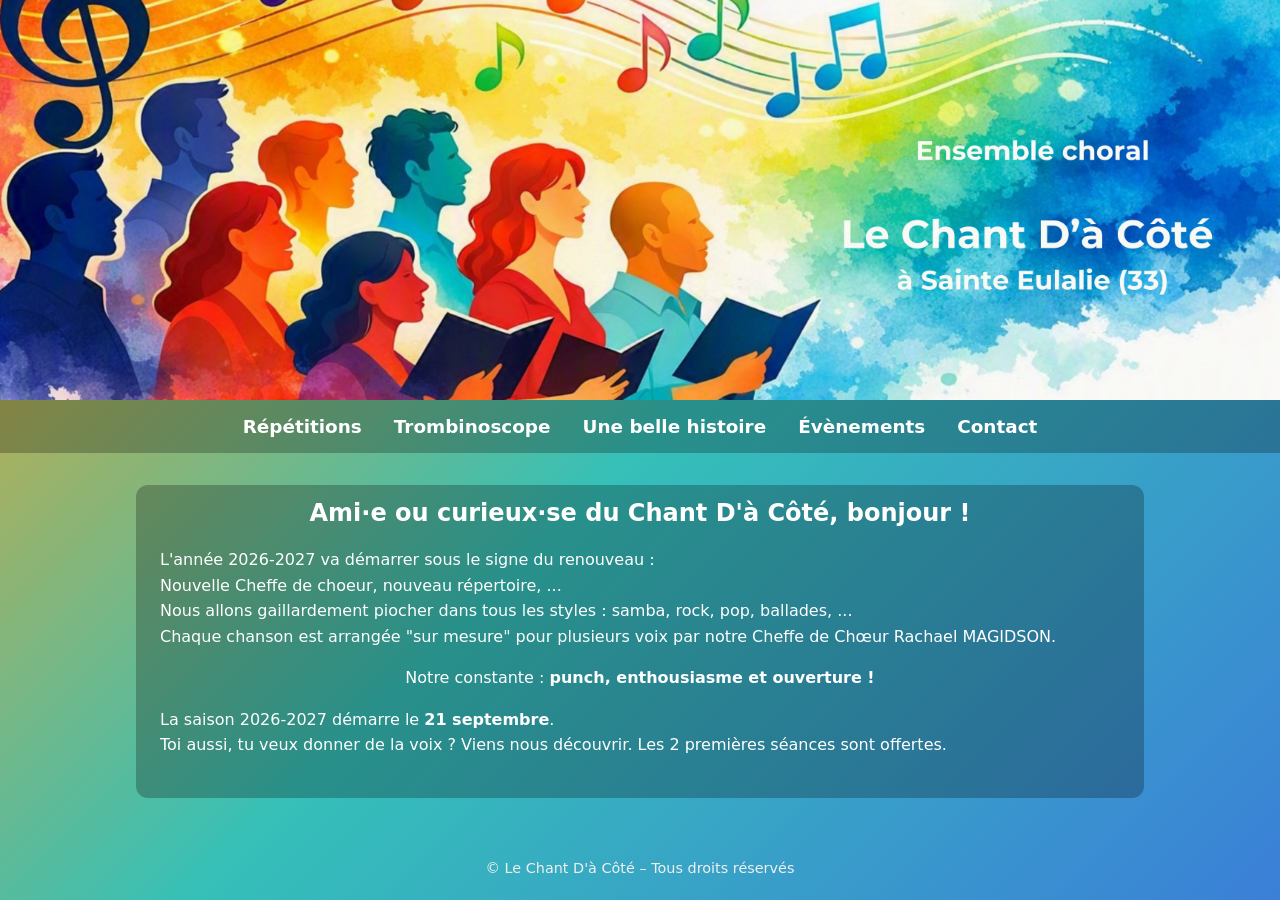
==== index.html @ 7f267974 "Add files via upload" ====
<!DOCTYPE html>
<html lang="fr">
<head>
  <meta charset="UTF-8">
  <title>Chorale – Accueil</title>
  <link rel="stylesheet" href="style.css">
  <script src="config.js" defer></script>
</head>
<body>
  <header class="site-header">
    <img src="assets/banniere.jpg" alt="Bannière chorale" class="banner-full">
    <nav class="main-nav">
      <a href="index.html"class="active>Accueil</a>
      <a href="repetitions.html">Répétitions</a>
      <a href="trombinoscope.html">Trombinoscope</a>
      <a href="activites.html">Une belle histoire</a>
      <a href="evenements.html">Évènements</a>
      <a href="contact.html">Contact</a>
    </nav>
  </header>

  <main class="content">
    <section class="intro">
      <h2 class="title-up" style="text-align: center";> Ami·e ou curieux·se du Chant D'à Côté, bonjour ! </h2>
      <p>
        L'année 2026-2027 va démarrer sous le signe du renouveau :
      <br>
	Nouvelle Cheffe de choeur, nouveau répertoire, ...
      <br>
	Nous allons gaillardement piocher dans tous les styles : samba, rock, pop, ballades, ... 
      <br>
      	Chaque chanson est arrangée "sur mesure" pour plusieurs voix par notre Cheffe de Chœur Rachael MAGIDSON.
      </p>
      <p style="text-align: center";>
        Notre constante : <strong>punch, enthousiasme et ouverture !</strong>
      </p>
      <p>
	La saison 2026-2027 démarre le <strong>21 septembre</strong>.
      <br>
        Toi aussi, tu veux donner de la voix ? Viens nous découvrir.
        Les 2 premières séances sont offertes.
      </p>
    </section>
  </main>

  <footer class="site-footer">
    <p>&copy; Le Chant D'à Côté – Tous droits réservés</p>
  </footer>
</body>
</html>
---- style.css ----
/* Fond général assorti à la bannière : orange -> turquoise -> bleu */
body {
  margin: 0;
  font-family: system-ui, -apple-system, BlinkMacSystemFont, "Segoe UI", sans-serif;
  background: linear-gradient(135deg, #f6a623, #35c0b8, #3b7fd8);
  background-attachment: fixed;
  color: #ffffff;
}

/* Enveloppe du site */
.site-header {
  text-align: center;
}

/* BANNIERE */
.banner-full {
  width: 100%;
  height: auto;
  max-height: 400px; /* Ajuste ici : 200, 250, 300… */
  object-fit: cover; /* Coupe légèrement pour un rendu propre */
  display: block;
}

/* Hauteur des titres */
.title-up {
  margin-top: -10px;
}

/* Navigation */
.main-nav {
  display: flex;
  justify-content: center;
  gap: 2rem;
  padding: 1rem 0;
  background: rgba(0, 0, 0, 0.25);
}

.main-nav a {
  color: #ffffff;
  text-decoration: none;
  font-weight: 600;
  font-size: 1.15rem;   /* ← ajoute cette ligne */
}

.main-nav a.active {
  border-bottom: 2px solid #ffffff;
}

/* REPETITIONS - encadré texte libre */

.map-container {
  width: 50%;
  margin: 20px auto;      /* centre le bloc horizontalement */
  border-radius: 10px;
  overflow: hidden;
  box-shadow: 0 2px 6px rgba(0,0,0,0.2);
}

.texte-libre {
  background: rgba(0, 0, 0, 0.25);/* couleur du fond */
  padding: 20px;                  /* espace intérieur */
  margin: 20px auto;              /* espace extérieur */
  width: 80%;                     /* largeur du pavé */
  border-radius: 10px;            /* coins arrondis */
  box-shadow: 0 2px 6px rgba(0,0,0,0.1); /* petite ombre douce */
}

.texte-libre h3 {
  text-align: center;
  margin-top: 0;
}

.chef-photo {
  text-align: center;
  margin: 30px auto;
}

.chef-photo img {
  max-width: 150px;
  border-radius: 10px;
}

.chef-photo figcaption {
  margin-top: 10px;
  font-style: italic;
  color: #444;
}

/* TROMBINOSCOPE  */
.tooltip {
  position: relative;
}

.tooltiptext {
  visibility: hidden;
  opacity: 0;
  transition: opacity 0.3s;

  background-color: rgba(255, 255, 255, 0.95); /* FOND CLAIR */
  color: #333;                                  /* TEXTE FONCÉ */
  padding: 10px 14px;
  font-size: 0.9rem;
  border-radius: 8px;

  border: 1px solid #ddd;                       /* BORDURE LÉGÈRE */
  box-shadow: 0 4px 10px rgba(0,0,0,0.15);       /* OMBRE DOUCE */

  position: absolute;
  bottom: 50%;              /* ← rapproché */
  left: 50%;                /* ← centré */
  transform: translate(-50%, 50%); /* ← sur la photo */
  white-space: nowrap;
  z-index: 10;
}

.tooltip:hover .tooltiptext {
  visibility: visible;
  opacity: 1;
}


/* ACTIVITES  */

/* Contenu principal */
.content {
  max-width: 960px;
  margin: 2rem auto;
  padding: 1.5rem;
  background: rgba(0, 0, 0, 0.25);
  border-radius: 12px;
}

/* Sections */
.intro p,
.activities p,
.contact p {
  line-height: 1.6;
}

.activities article {
  margin-bottom: 1.5rem;
  padding-bottom: 1rem;
  border-bottom: 1px solid rgba(255, 255, 255, 0.3);
}

.periode-header {
  display: flex;
  justify-content: space-between;
  align-items: center;
  background: #004c6d;
  color: white;
  padding: 20px 25px;
  border-radius: 10px;
  margin-top: 60px;
}

.periode-header h2 {
  margin: 0;
  font-size: 1.6em;
  font-weight: 600;
}

.periode-header img {
  width: 100px;
  height: 100px;
  object-fit: cover;
  border-radius: 50%;
  border: 3px solid white;
}

.sous-bandeau {
  display: flex;
  align-items: center;
  gap: 12px;
  background: #2b5c7a; /* bleu foncé */
  padding: 10px 15px; /* hauteur réduite */
  border-radius: 8px;

  margin-top: -15px; /* chevauchement léger, mais pas trop */
  margin-bottom: 20px;

  position: relative;
  z-index: 3; /* passe devant le header, mais pas devant la photo */
}

.sous-bandeau img {
  width: 60px;   /* légèrement plus petit */
  height: 60px;
  object-fit: cover;
  border-radius: 8px;
}


/* Galerie intégrée */
.gallery {
  margin-top: 2rem;
}

.gallery-grid {
  display: grid;
  grid-template-columns: repeat(auto-fit, minmax(420px, 1fr));
  grid-auto-rows: 300px; /* ← hauteur fixe pour chaque cellule */
  gap: 1rem;
}

.gallery-grid img {
  width: 100%;
  height: 100%;
  object-fit: cover;
  border-radius: 12px;        /* ← arrondi plus joli */
  transition: transform 0.3s ease, box-shadow 0.3s ease; /* ← animation douce */
}

.gallery-grid img:hover {
  transform: scale(1.06);     /* ← zoom léger */
  box-shadow: 0 8px 18px rgba(0,0,0,0.25); /* ← ombre au survol */
}

.gallery-grid figcaption {
  margin-top: 0.5rem;
  font-size: 0.9rem;
  text-align: center;
}

.video-youtube {
  position: relative;
  width: 60%;          /* taille réduite */
  max-width: 600px;    /* limite la largeur */
  margin: 20px auto;   /* centre la vidéo */
  padding-bottom: 33%; /* hauteur proportionnelle (plus petite que 56.25%) */
  height: 0;
  overflow: hidden;
  border-radius: 10px; /* joli arrondi */
}

.video-youtube iframe {
  position: absolute;
  top: 0;
  left: 0;
  width: 100%;
  height: 100%;
}

/* FORMULAIRE CONTACT */
.contact-form {
  display: flex;
  flex-direction: column;
  gap: 1rem;
}

.contact-form label {
  display: flex;
  flex-direction: column;
  font-weight: 500;
}

.contact-form input,
.contact-form textarea {
  margin-top: 0.3rem;
  padding: 0.6rem;
  border-radius: 6px;
  border: none;
}

.contact-form button {
  align-self: flex-start;
  padding: 0.7rem 1.4rem;
  border-radius: 6px;
  border: none;
  background: #ffffff;
  color: #3b7fd8;
  font-weight: 600;
  cursor: pointer;
}

.contact-form button:hover {
  background: #f0f0f0;
}

/* PIED DE PAGE */
.site-footer {
  text-align: center;
  padding: 1rem 0 2rem;
  font-size: 0.9rem;
  color: #f0f0f0;
}
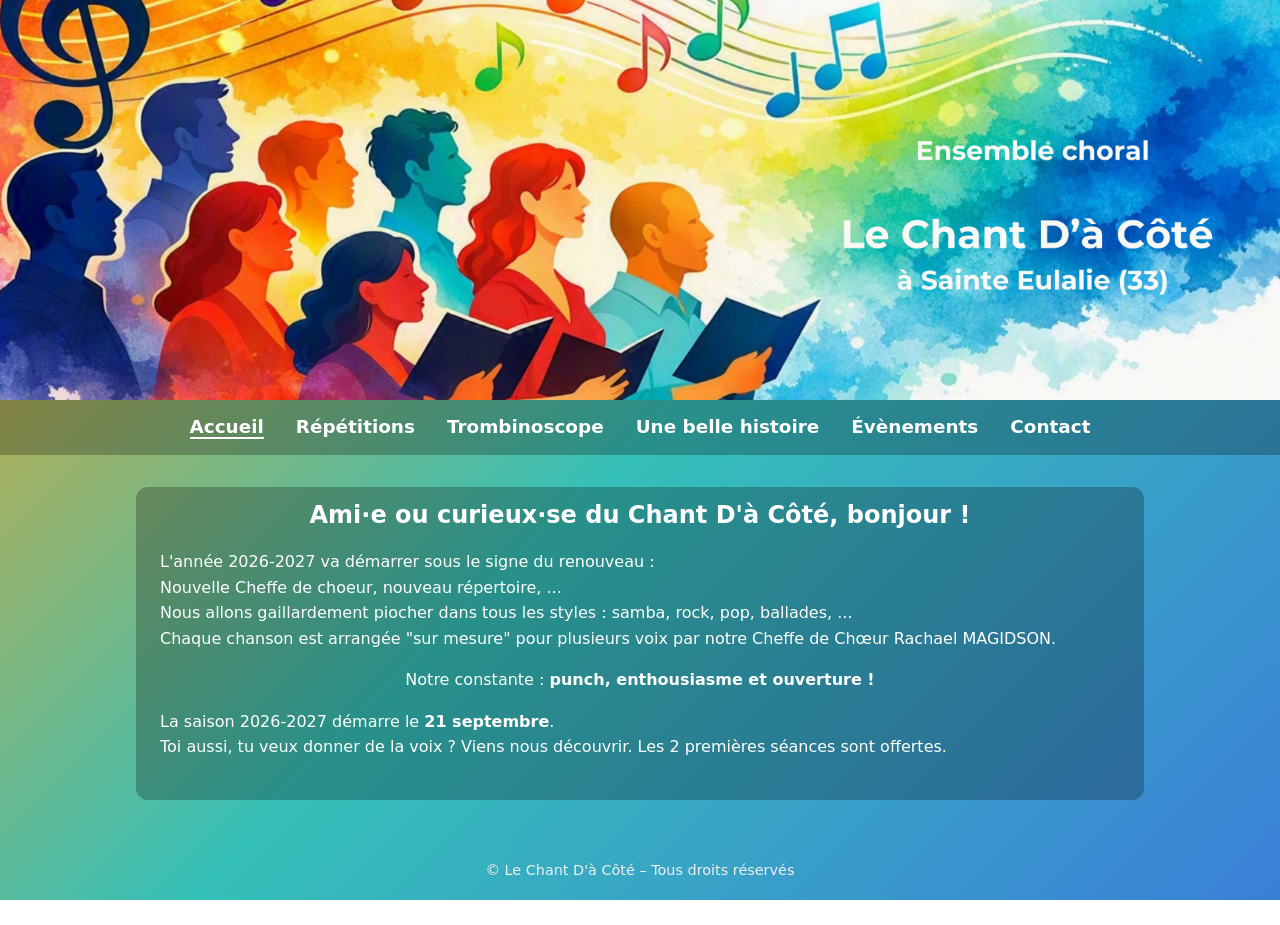
==== commit 6413b0c1: "Add files via upload" ====
--- a/index.html
+++ b/index.html
@@ -10,7 +10,7 @@
   <header class="site-header">
     <img src="assets/banniere.jpg" alt="Bannière chorale" class="banner-full">
     <nav class="main-nav">
-      <a href="index.html"class="active>Accueil</a>
+      <a href="index.html"class="active">Accueil</a>
       <a href="repetitions.html">Répétitions</a>
       <a href="trombinoscope.html">Trombinoscope</a>
       <a href="activites.html">Une belle histoire</a>
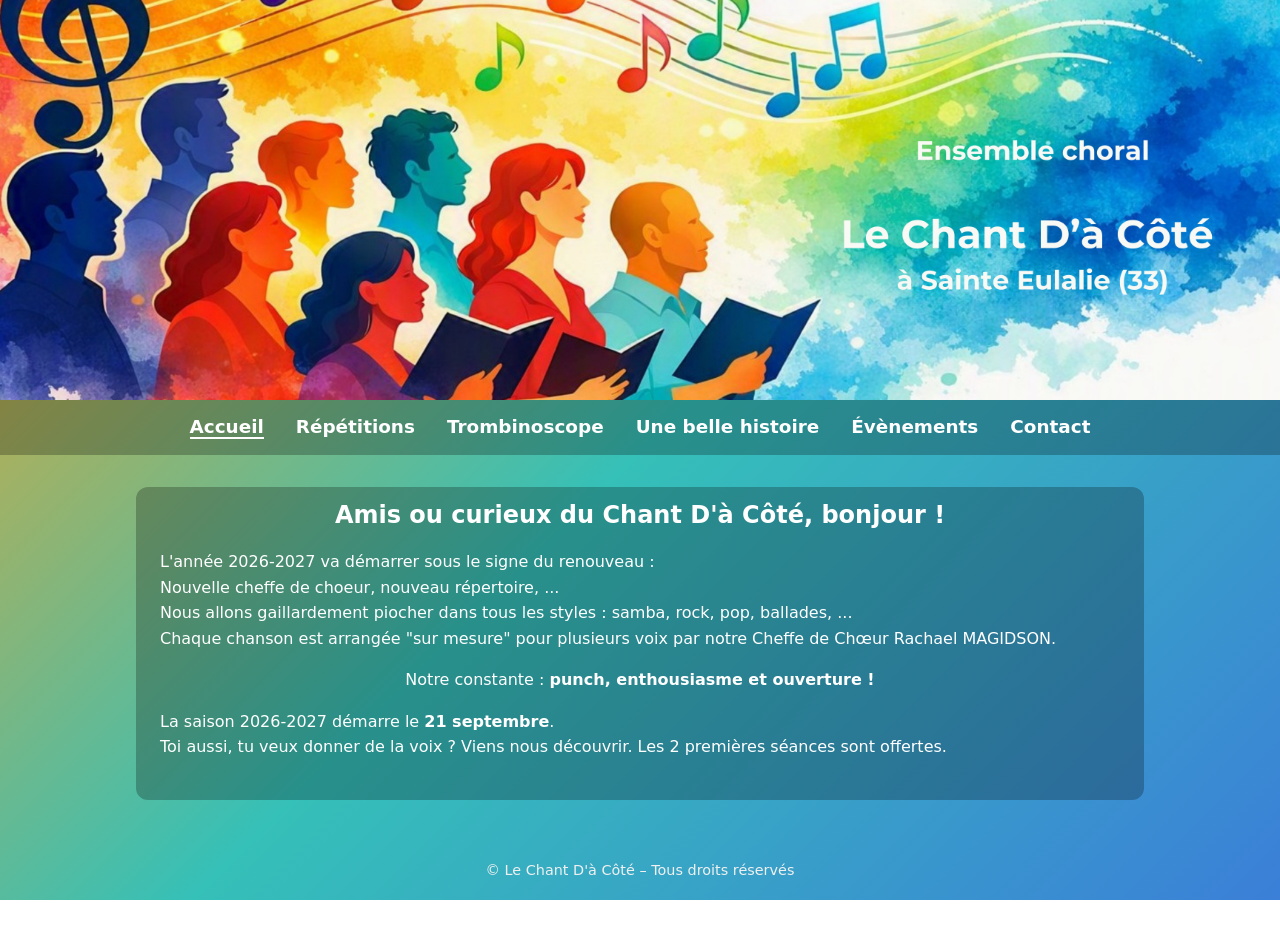
==== commit bfb38b71: "Add files via upload" ====
--- a/index.html
+++ b/index.html
@@ -2,6 +2,7 @@
 <html lang="fr">
 <head>
   <meta charset="UTF-8">
+  <meta name="viewport" content="width=device-width, initial-scale=1.0">
   <title>Chorale – Accueil</title>
   <link rel="stylesheet" href="style.css">
   <script src="config.js" defer></script>
@@ -21,11 +22,11 @@
 
   <main class="content">
     <section class="intro">
-      <h2 class="title-up" style="text-align: center";> Ami·e ou curieux·se du Chant D'à Côté, bonjour ! </h2>
+      <h2 class="title-up" style="text-align: center";> Amis ou curieux du Chant D'à Côté, bonjour ! </h2>
       <p>
         L'année 2026-2027 va démarrer sous le signe du renouveau :
       <br>
-	Nouvelle Cheffe de choeur, nouveau répertoire, ...
+	Nouvelle cheffe de choeur, nouveau répertoire, ...
       <br>
 	Nous allons gaillardement piocher dans tous les styles : samba, rock, pop, ballades, ... 
       <br>
--- a/style.css
+++ b/style.css
@@ -1,5 +1,6 @@
 /* Fond général assorti à la bannière : orange -> turquoise -> bleu */
 body {
+  overflow-x: auto;
   margin: 0;
   font-family: system-ui, -apple-system, BlinkMacSystemFont, "Segoe UI", sans-serif;
   background: linear-gradient(135deg, #f6a623, #35c0b8, #3b7fd8);
@@ -16,8 +17,8 @@
 .banner-full {
   width: 100%;
   height: auto;
-  max-height: 400px; /* Ajuste ici : 200, 250, 300… */
-  object-fit: cover; /* Coupe légèrement pour un rendu propre */
+  max-height: 400px;
+  object-fit: cover;
   display: block;
 }
 
@@ -29,6 +30,7 @@
 /* Navigation */
 .main-nav {
   display: flex;
+  flex-wrap: wrap;
   justify-content: center;
   gap: 2rem;
   padding: 1rem 0;
@@ -39,7 +41,7 @@
   color: #ffffff;
   text-decoration: none;
   font-weight: 600;
-  font-size: 1.15rem;   /* ← ajoute cette ligne */
+  font-size: 1.15rem;
 }
 
 .main-nav a.active {
@@ -50,19 +52,19 @@
 
 .map-container {
   width: 50%;
-  margin: 20px auto;      /* centre le bloc horizontalement */
+  margin: 20px auto;
   border-radius: 10px;
   overflow: hidden;
   box-shadow: 0 2px 6px rgba(0,0,0,0.2);
 }
 
 .texte-libre {
-  background: rgba(0, 0, 0, 0.25);/* couleur du fond */
-  padding: 20px;                  /* espace intérieur */
-  margin: 20px auto;              /* espace extérieur */
-  width: 80%;                     /* largeur du pavé */
-  border-radius: 10px;            /* coins arrondis */
-  box-shadow: 0 2px 6px rgba(0,0,0,0.1); /* petite ombre douce */
+  background: rgba(0, 0, 0, 0.25);
+  padding: 20px;
+  margin: 20px auto;
+  width: 80%;
+  border-radius: 10px;
+  box-shadow: 0 2px 6px rgba(0,0,0,0.1);
 }
 
 .texte-libre h3 {
@@ -86,7 +88,7 @@
   color: #444;
 }
 
-/* TROMBINOSCOPE  */
+/* TROMBINOSCOPE */
 .tooltip {
   position: relative;
 }
@@ -95,20 +97,17 @@
   visibility: hidden;
   opacity: 0;
   transition: opacity 0.3s;
-
-  background-color: rgba(255, 255, 255, 0.95); /* FOND CLAIR */
-  color: #333;                                  /* TEXTE FONCÉ */
+  background-color: rgba(255, 255, 255, 0.95);
+  color: #333;
   padding: 10px 14px;
   font-size: 0.9rem;
   border-radius: 8px;
-
-  border: 1px solid #ddd;                       /* BORDURE LÉGÈRE */
-  box-shadow: 0 4px 10px rgba(0,0,0,0.15);       /* OMBRE DOUCE */
-
+  border: 1px solid #ddd;
+  box-shadow: 0 4px 10px rgba(0,0,0,0.15);
   position: absolute;
-  bottom: 50%;              /* ← rapproché */
-  left: 50%;                /* ← centré */
-  transform: translate(-50%, 50%); /* ← sur la photo */
+  bottom: 50%;
+  left: 50%;
+  transform: translate(-50%, 50%);
   white-space: nowrap;
   z-index: 10;
 }
@@ -118,8 +117,17 @@
   opacity: 1;
 }
 
-
-/* ACTIVITES  */
+/* Zoom au survol pour les photos du trombinoscope */
+.tooltip img {
+  transition: transform 0.3s ease, box-shadow 0.3s ease;
+}
+
+.tooltip:hover img {
+  transform: scale(1.10);
+  box-shadow: 0 8px 18px rgba(0,0,0,0.35);
+}
+
+/* ACTIVITES */
 
 /* Contenu principal */
 .content {
@@ -163,6 +171,8 @@
 .periode-header img {
   width: 100px;
   height: 100px;
+  min-width: 100px;   /* empêche l’écrasement */
+  min-height: 100px;  /* empêche l’écrasement */
   object-fit: cover;
   border-radius: 50%;
   border: 3px solid white;
@@ -172,26 +182,23 @@
   display: flex;
   align-items: center;
   gap: 12px;
-  background: #2b5c7a; /* bleu foncé */
-  padding: 10px 15px; /* hauteur réduite */
+  background: #2b5c7a;
+  padding: 10px 15px;
   border-radius: 8px;
-
-  margin-top: -15px; /* chevauchement léger, mais pas trop */
+  margin-top: -15px;
   margin-bottom: 20px;
-
   position: relative;
-  z-index: 3; /* passe devant le header, mais pas devant la photo */
+  z-index: 3;
 }
 
 .sous-bandeau img {
-  width: 60px;   /* légèrement plus petit */
+  width: 60px;
   height: 60px;
   object-fit: cover;
   border-radius: 8px;
 }
 
-
-/* Galerie intégrée */
+/* Galerie intégrée pour format photo */
 .gallery {
   margin-top: 2rem;
 }
@@ -199,7 +206,7 @@
 .gallery-grid {
   display: grid;
   grid-template-columns: repeat(auto-fit, minmax(420px, 1fr));
-  grid-auto-rows: 300px; /* ← hauteur fixe pour chaque cellule */
+  grid-auto-rows: 400px;
   gap: 1rem;
 }
 
@@ -207,13 +214,13 @@
   width: 100%;
   height: 100%;
   object-fit: cover;
-  border-radius: 12px;        /* ← arrondi plus joli */
-  transition: transform 0.3s ease, box-shadow 0.3s ease; /* ← animation douce */
+  border-radius: 12px;
+  transition: transform 0.3s ease, box-shadow 0.3s ease;
 }
 
 .gallery-grid img:hover {
-  transform: scale(1.06);     /* ← zoom léger */
-  box-shadow: 0 8px 18px rgba(0,0,0,0.25); /* ← ombre au survol */
+  transform: scale(1.10);
+  box-shadow: 0 8px 18px rgba(0,0,0,0.25);
 }
 
 .gallery-grid figcaption {
@@ -224,13 +231,13 @@
 
 .video-youtube {
   position: relative;
-  width: 60%;          /* taille réduite */
-  max-width: 600px;    /* limite la largeur */
-  margin: 20px auto;   /* centre la vidéo */
-  padding-bottom: 33%; /* hauteur proportionnelle (plus petite que 56.25%) */
+  width: 60%;
+  max-width: 600px;
+  margin: 20px auto;
+  padding-bottom: 33%;
   height: 0;
   overflow: hidden;
-  border-radius: 10px; /* joli arrondi */
+  border-radius: 10px;
 }
 
 .video-youtube iframe {
@@ -241,6 +248,44 @@
   height: 100%;
 }
 
+/* EVENEMENTS – affichage horizontal (N) */
+.events-grid {
+  display: grid;
+  grid-template-columns: repeat(auto-fit, minmax(260px, 1fr));
+  gap: 32px;
+  margin-top: 1.5rem;
+}
+
+.events-grid figure {
+  overflow: hidden;
+  border-radius: 10px;
+  background: rgba(0,0,0,0.25);
+  box-shadow: 0 3px 10px rgba(0,0,0,0.25);
+  padding: 6px;
+  transition: transform 0.35s ease, box-shadow 0.35s ease;
+}
+
+.events-grid figure:hover {
+  transform: translateY(-10px) scale(1.10) rotate(-1deg);
+  box-shadow: 0 18px 40px rgba(0,0,0,0.55);
+}
+
+.events-grid img {
+  width: 100%;
+  height: auto;
+  object-fit: contain;
+  background: #00000033;
+  border-radius: 10px;
+}
+
+.events-grid figcaption {
+  padding: 8px 10px 10px;
+  font-size: 0.85rem;
+  line-height: 1.3;
+  color: #ffffff;
+  text-align: center;
+}
+
 /* FORMULAIRE CONTACT */
 .contact-form {
   display: flex;
@@ -258,23 +303,26 @@
 .contact-form textarea {
   margin-top: 0.3rem;
   padding: 0.6rem;
-  border-radius: 6px;
+  border-radius: 10px;
   border: none;
 }
 
 .contact-form button {
   align-self: flex-start;
   padding: 0.7rem 1.4rem;
-  border-radius: 6px;
+  border-radius: 10px;
   border: none;
   background: #ffffff;
   color: #3b7fd8;
   font-weight: 600;
   cursor: pointer;
+  transition: transform 0.3s ease, box-shadow 0.3s ease;
 }
 
 .contact-form button:hover {
-  background: #f0f0f0;
+  transform: scale(1.10);
+  box-shadow: 0 6px 16px rgba(0,0,0,0.25);
+  background: #f0f0f0; /* tu gardes ton effet existant */
 }
 
 /* PIED DE PAGE */
@@ -283,4 +331,24 @@
   padding: 1rem 0 2rem;
   font-size: 0.9rem;
   color: #f0f0f0;
-}+}
+
+/* PARTICULARITES SMARTPHONES, TABLETTES, ... */
+@media (max-width: 900px) {
+  .main-nav {
+    flex-wrap: wrap;
+    justify-content: center; 
+    gap: 0.8rem;
+    padding: 0.5rem 1rem;
+  }
+
+  .main-nav a {
+    font-size: 1.15rem;
+  }
+
+  .gallery-grid {
+    grid-template-columns: repeat(auto-fit, minmax(250px, 1fr));
+    grid-auto-rows: 300px; /* optionnel, pour garder des proportions */
+  }
+}
+
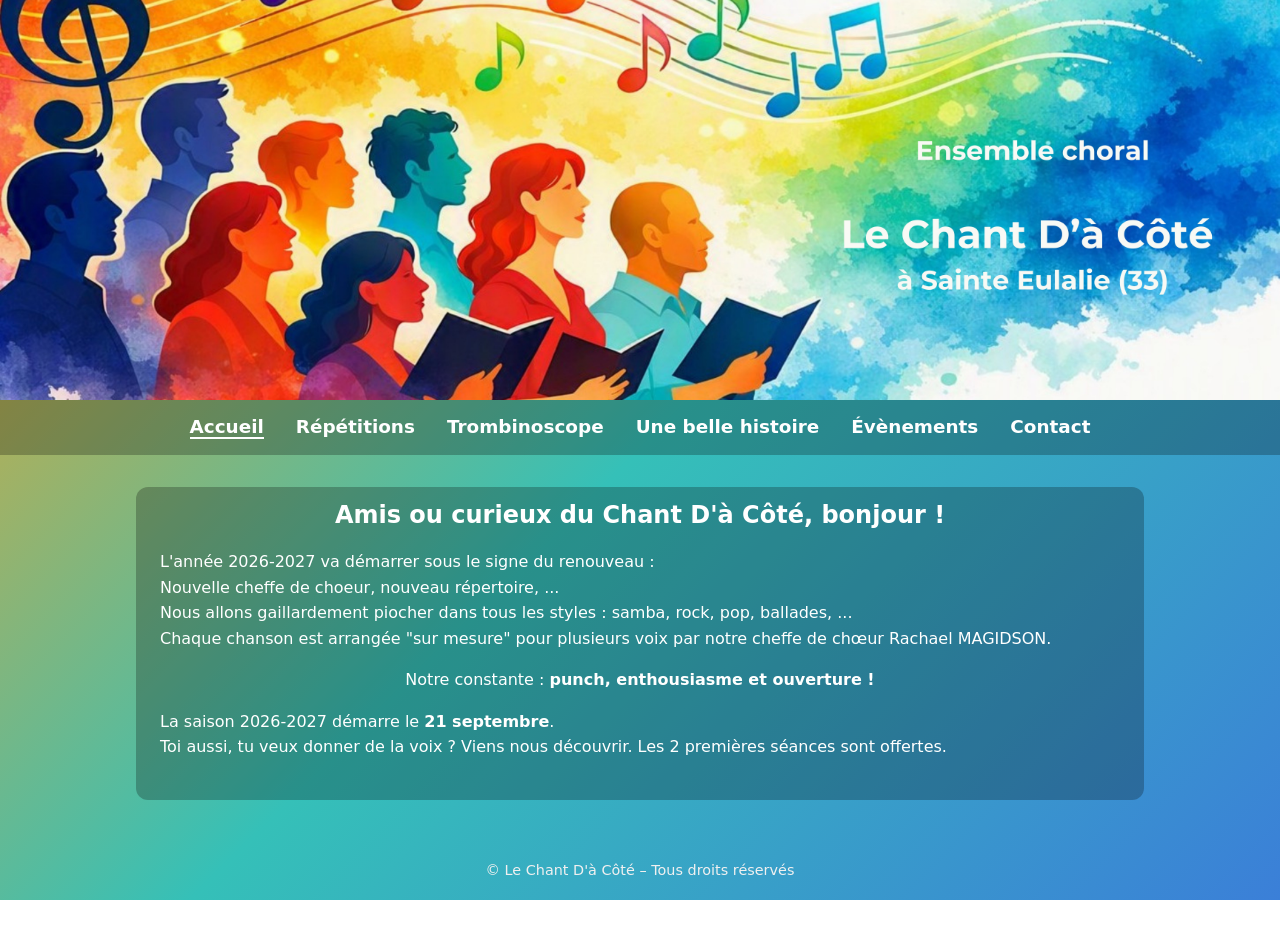
==== commit 16bdf7bd: "Add files via upload" ====
--- a/index.html
+++ b/index.html
@@ -30,7 +30,7 @@
       <br>
 	Nous allons gaillardement piocher dans tous les styles : samba, rock, pop, ballades, ... 
       <br>
-      	Chaque chanson est arrangée "sur mesure" pour plusieurs voix par notre Cheffe de Chœur Rachael MAGIDSON.
+      	Chaque chanson est arrangée "sur mesure" pour plusieurs voix par notre cheffe de chœur Rachael MAGIDSON.
       </p>
       <p style="text-align: center";>
         Notre constante : <strong>punch, enthousiasme et ouverture !</strong>
